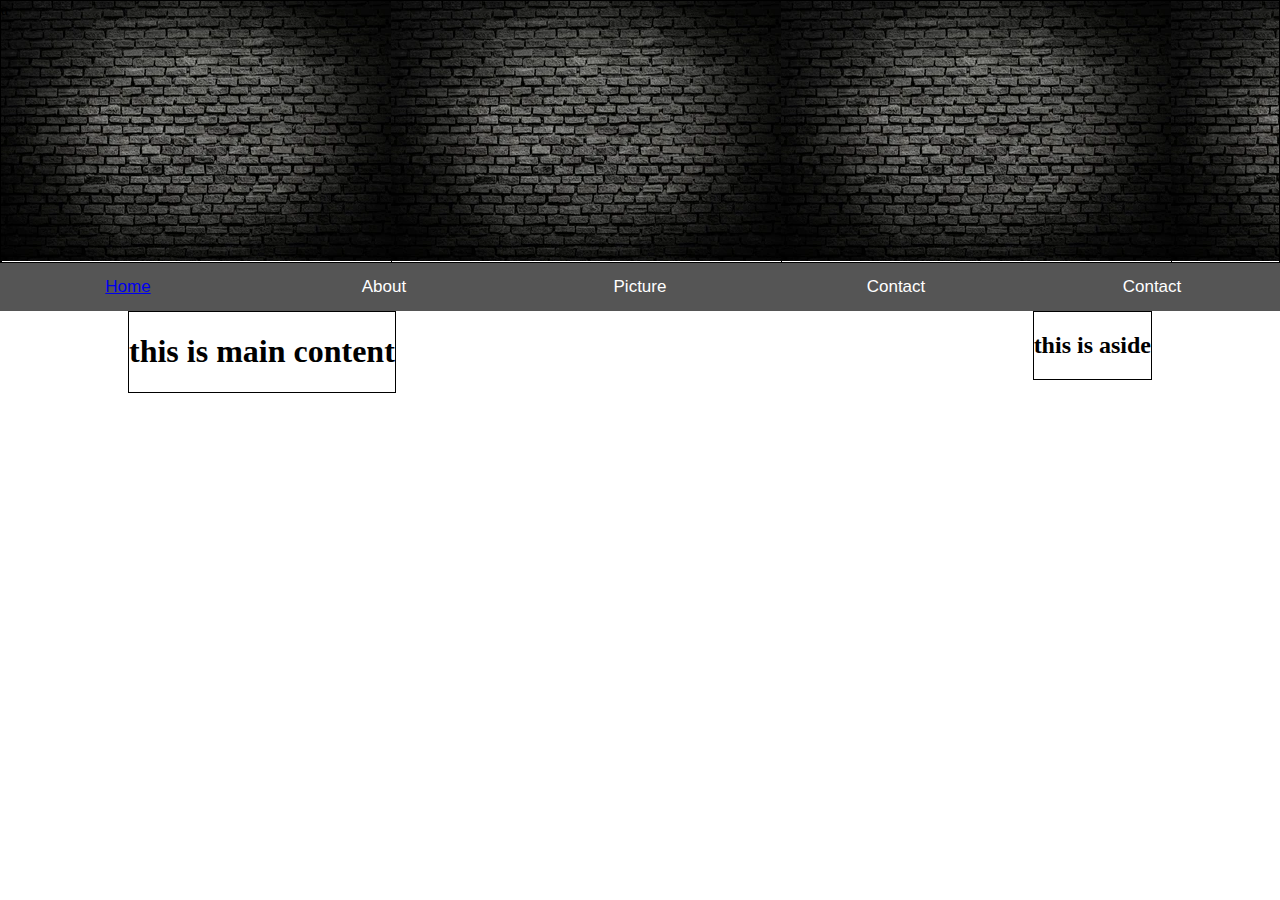
==== index.html @ 04f875bf "exercise" ====
<!DOCTYPE html>
<html lang="en">
  <head>
    <meta charset="UTF-8" />
    <meta http-equiv="X-UA-Compatible" content="IE=edge" />
    <meta name="viewport" content="width=device-width, initial-scale=1.0" />
    <title>Document</title>
    <link rel="stylesheet" href="style.css" />
  </head>
  <body>
    <header>
      <div class="headpic">a</div>
    </header>
    <nav>
      <button class="tablink"><a href="#"> Home</a></button>
      <button class="tablink">About</button>
      <button class="tablink">Picture</button>
      <button class="tablink">Contact</button>
      <button class="tablink">Contact</button>
    </nav>
    <div class="outside">
      <main>
        <div class="main">
          <h1>this is main content</h1>
        </div>
      </main>
      <aside>
        <div class="aside">
          <h2>this is aside</h2>
        </div>
      </aside>
    </div>
    <div class="clear"></div>
  </body>
</html>
---- style.css ----
body {
  margin: 0px;
}
.headpic {
  border: 1px solid black;
  background-image: url("headpic.webp");
  /* background-repeat: no-repeat; */
  /* background-size: 100%; */
  height: 29vh;
}
.tablink {
  background-color: #555;
  color: white;
  float: left;
  border: none;
  outline: none;
  cursor: pointer;
  padding: 14px 16px;
  font-size: 17px;
  width: 20%;
}

/* Change background color of buttons on hover */
.tablink:hover {
  background-color: #777;
}
.outside {
  width: 80vw;
  margin-left: 10%;
  margin-right: 10%;
}
.main {
  border: 1px solid black;
  display: inline-block;
  float: left;
}
.aside {
  border: 1px solid black;
  display: inline-block;
  float: right;
}
.clear {
  clear: both;
}
/* Set default styles for tab content */

/* Style each tab content individually */
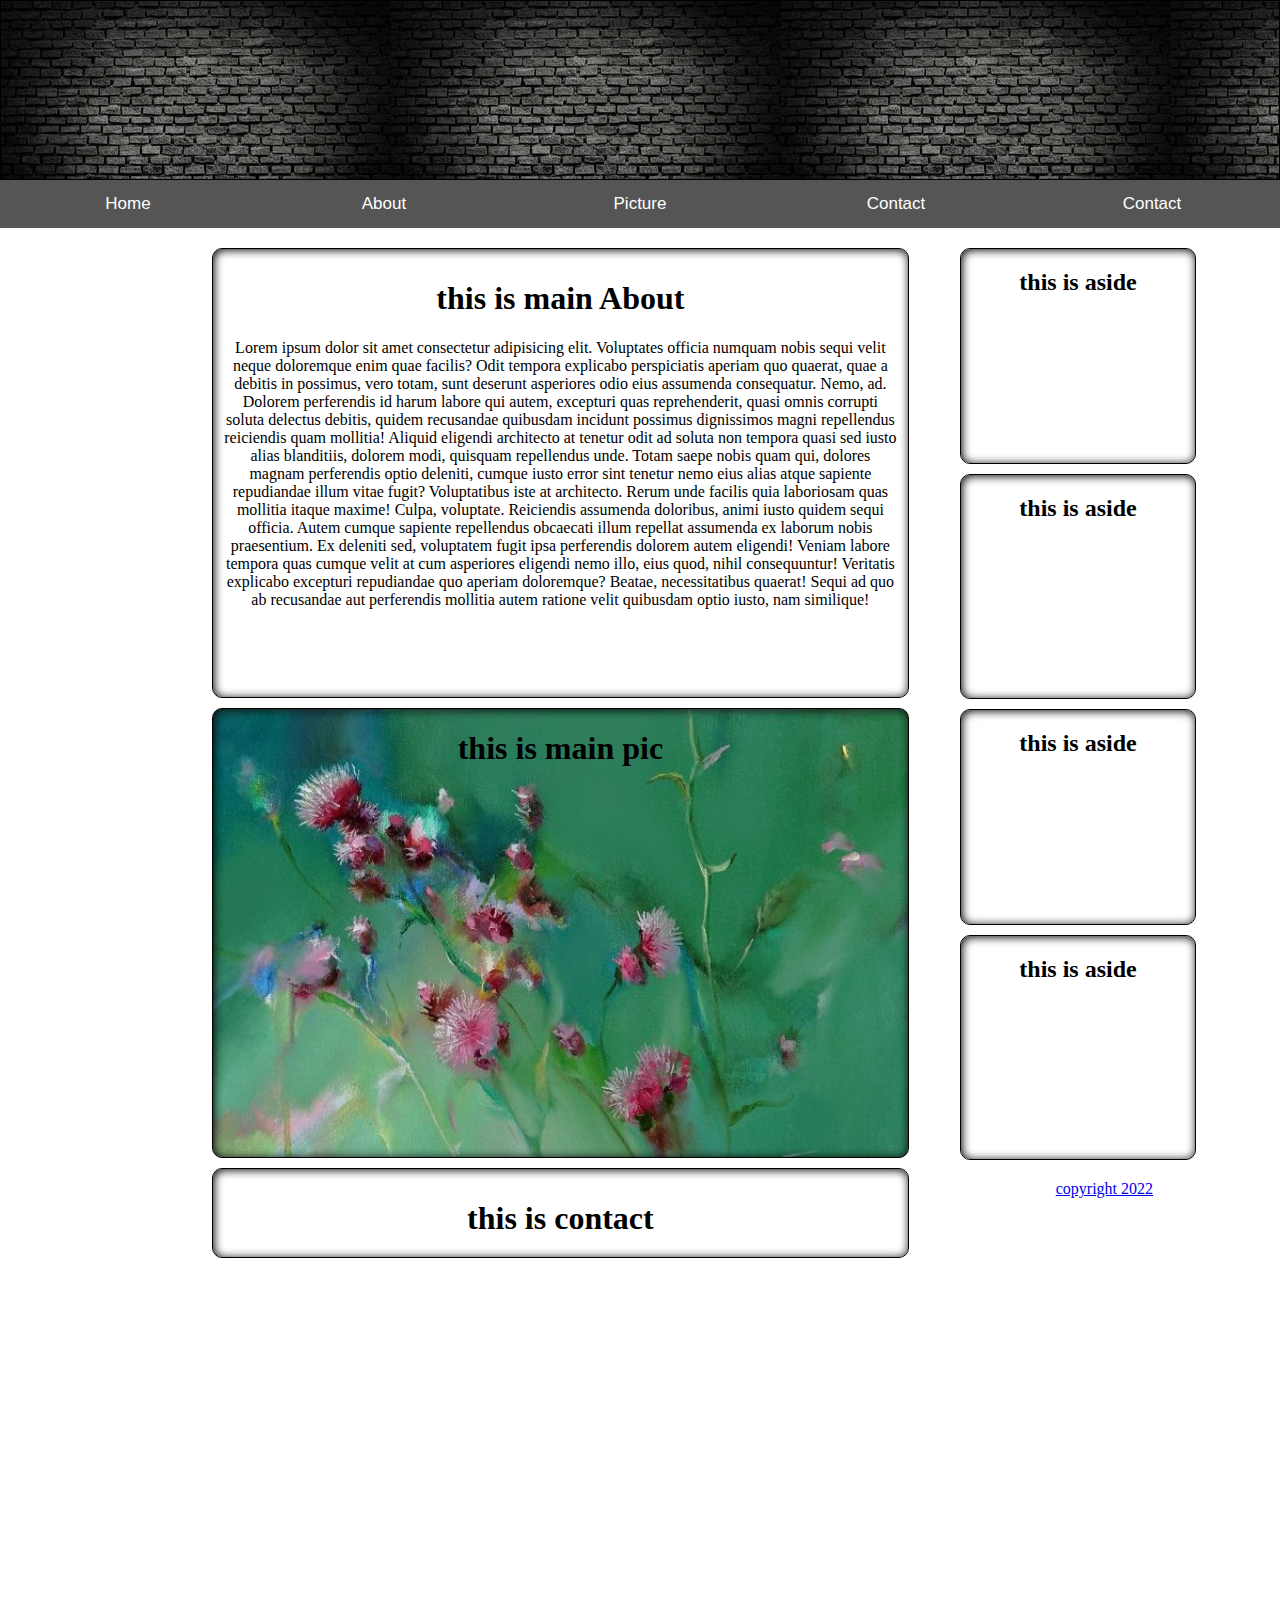
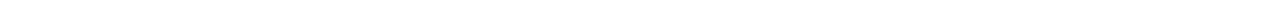
==== commit 3d7ec39a: "last" ====
--- a/index.html
+++ b/index.html
@@ -11,25 +11,78 @@
     <header>
       <div class="headpic">a</div>
     </header>
-    <nav>
-      <button class="tablink"><a href="#"> Home</a></button>
-      <button class="tablink">About</button>
-      <button class="tablink">Picture</button>
+    <nav class="nav">
+      <button class="tablink"><a href="#top"> Home</a></button>
+      <button class="tablink"><a href="#about">About</a></button>
+      <button class="tablink"><a href="#pic"> Picture</a></button>
       <button class="tablink">Contact</button>
       <button class="tablink">Contact</button>
     </nav>
     <div class="outside">
       <main>
-        <div class="main">
-          <h1>this is main content</h1>
+        <div class="maincontent">
+          <div class="content" id="about">
+            <h1>this is main About</h1>
+            <p>
+              Lorem ipsum dolor sit amet consectetur adipisicing elit.
+              Voluptates officia numquam nobis sequi velit neque doloremque enim
+              quae facilis? Odit tempora explicabo perspiciatis aperiam quo
+              quaerat, quae a debitis in possimus, vero totam, sunt deserunt
+              asperiores odio eius assumenda consequatur. Nemo, ad. Dolorem
+              perferendis id harum labore qui autem, excepturi quas
+              reprehenderit, quasi omnis corrupti soluta delectus debitis,
+              quidem recusandae quibusdam incidunt possimus dignissimos magni
+              repellendus reiciendis quam mollitia! Aliquid eligendi architecto
+              at tenetur odit ad soluta non tempora quasi sed iusto alias
+              blanditiis, dolorem modi, quisquam repellendus unde. Totam saepe
+              nobis quam qui, dolores magnam perferendis optio deleniti, cumque
+              iusto error sint tenetur nemo eius alias atque sapiente
+              repudiandae illum vitae fugit? Voluptatibus iste at architecto.
+              Rerum unde facilis quia laboriosam quas mollitia itaque maxime!
+              Culpa, voluptate. Reiciendis assumenda doloribus, animi iusto
+              quidem sequi officia. Autem cumque sapiente repellendus obcaecati
+              illum repellat assumenda ex laborum nobis praesentium. Ex deleniti
+              sed, voluptatem fugit ipsa perferendis dolorem autem eligendi!
+              Veniam labore tempora quas cumque velit at cum asperiores eligendi
+              nemo illo, eius quod, nihil consequuntur! Veritatis explicabo
+              excepturi repudiandae quo aperiam doloremque? Beatae,
+              necessitatibus quaerat! Sequi ad quo ab recusandae aut perferendis
+              mollitia autem ratione velit quibusdam optio iusto, nam similique!
+            </p>
+          </div>
+          <div id="pic">
+            <h1>this is main pic</h1>
+            <div class="hero-image">
+              <!-- <img src="pic.jpg" alt="this is pic" /> -->
+            </div>
+          </div>
+          <div id="contact">
+            <h1>this is contact</h1>
+          </div>
+        </div>
+        <div class="mainaside">
+          <aside>
+            <div class="aside1">
+              <h2>this is aside</h2>
+            </div>
+            <div class="aside2">
+              <h2>this is aside</h2>
+            </div>
+            <div class="aside1">
+              <h2>this is aside</h2>
+            </div>
+            <div class="aside2">
+              <h2>this is aside</h2>
+            </div>
+          </aside>
         </div>
       </main>
-      <aside>
-        <div class="aside">
-          <h2>this is aside</h2>
-        </div>
-      </aside>
     </div>
+    <footer>
+      <div class="footer">
+        <a href="#top">copyright 2022</a>
+      </div>
+    </footer>
     <div class="clear"></div>
   </body>
 </html>
--- a/style.css
+++ b/style.css
@@ -1,12 +1,17 @@
+* {
+  box-sizing: border-box;
+  text-align: center;
+}
 body {
   margin: 0px;
+  height: 180vh;
 }
 .headpic {
   border: 1px solid black;
   background-image: url("headpic.webp");
   /* background-repeat: no-repeat; */
   /* background-size: 100%; */
-  height: 29vh;
+  height: 20vh;
 }
 .tablink {
   background-color: #555;
@@ -18,6 +23,8 @@
   padding: 14px 16px;
   font-size: 17px;
   width: 20%;
+  min-width: 5%;
+  max-width: 30%;
 }
 
 /* Change background color of buttons on hover */
@@ -25,20 +32,78 @@
   background-color: #777;
 }
 .outside {
-  width: 80vw;
-  margin-left: 10%;
-  margin-right: 10%;
+  width: 80%;
+  margin-left: 15%;
+  margin-right: 15%;
 }
-.main {
-  border: 1px solid black;
+.nav {
+  position: sticky;
+  top: 0px;
+}
+.nav a {
+  text-decoration: none;
+  color: white;
+}
+.maincontent {
   display: inline-block;
   float: left;
+  margin: 10px;
+  width: 70%;
 }
-.aside {
-  border: 1px solid black;
+.mainaside {
   display: inline-block;
   float: right;
+  margin: 10px;
+  width: 25%;
 }
+.content {
+  border: 1px solid black;
+  margin: 10px;
+  border-radius: 10px;
+  height: 50vh;
+  box-shadow: inset 1px 1px 10px black;
+  padding: 10px;
+}
+#pic {
+  border: 1px solid black;
+  margin: 10px;
+  border-radius: 10px;
+  height: 50vh;
+  box-shadow: inset 1px 1px 10px black;
+  background-image: url("pic1.jpg");
+  background-size: contain;
+  background-repeat: no-repeat;
+  background-size: 100%;
+  /* height: fit-content;
+  width: fit-content;*/
+}
+#contact {
+  border: 1px solid black;
+  margin: 10px;
+  border-radius: 10px;
+  height: 10vh;
+  box-shadow: inset 1px 1px 10px black;
+  padding: 10px;
+}
+.pic div {
+  background-image: url("/pic.jpg");
+}
+
+.aside1 {
+  border: 1px solid black;
+  margin: 10px;
+  border-radius: 10px;
+  height: 24vh;
+  box-shadow: inset 1px 1px 10px black;
+}
+.aside2 {
+  border: 1px solid black;
+  margin: 10px;
+  border-radius: 10px;
+  height: 25vh;
+  box-shadow: inset 1px 1px 10px black;
+}
+
 .clear {
   clear: both;
 }
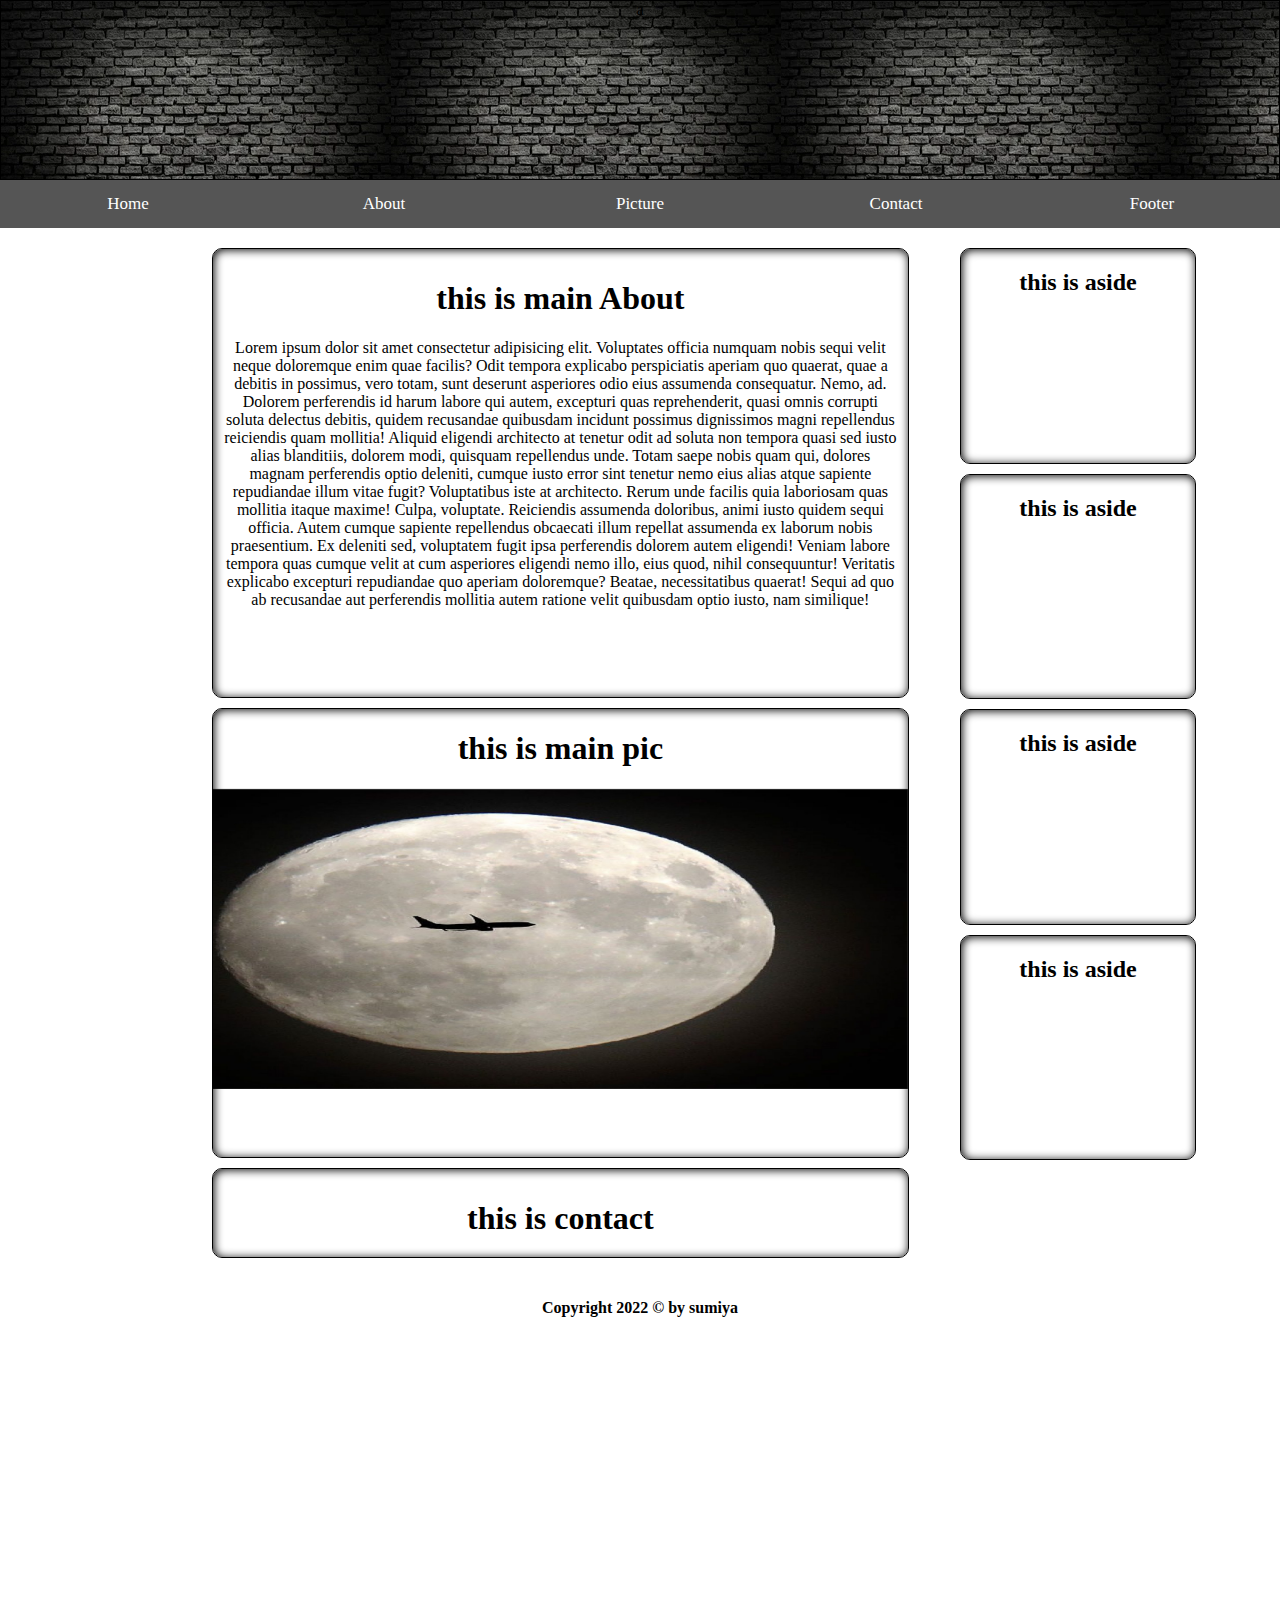
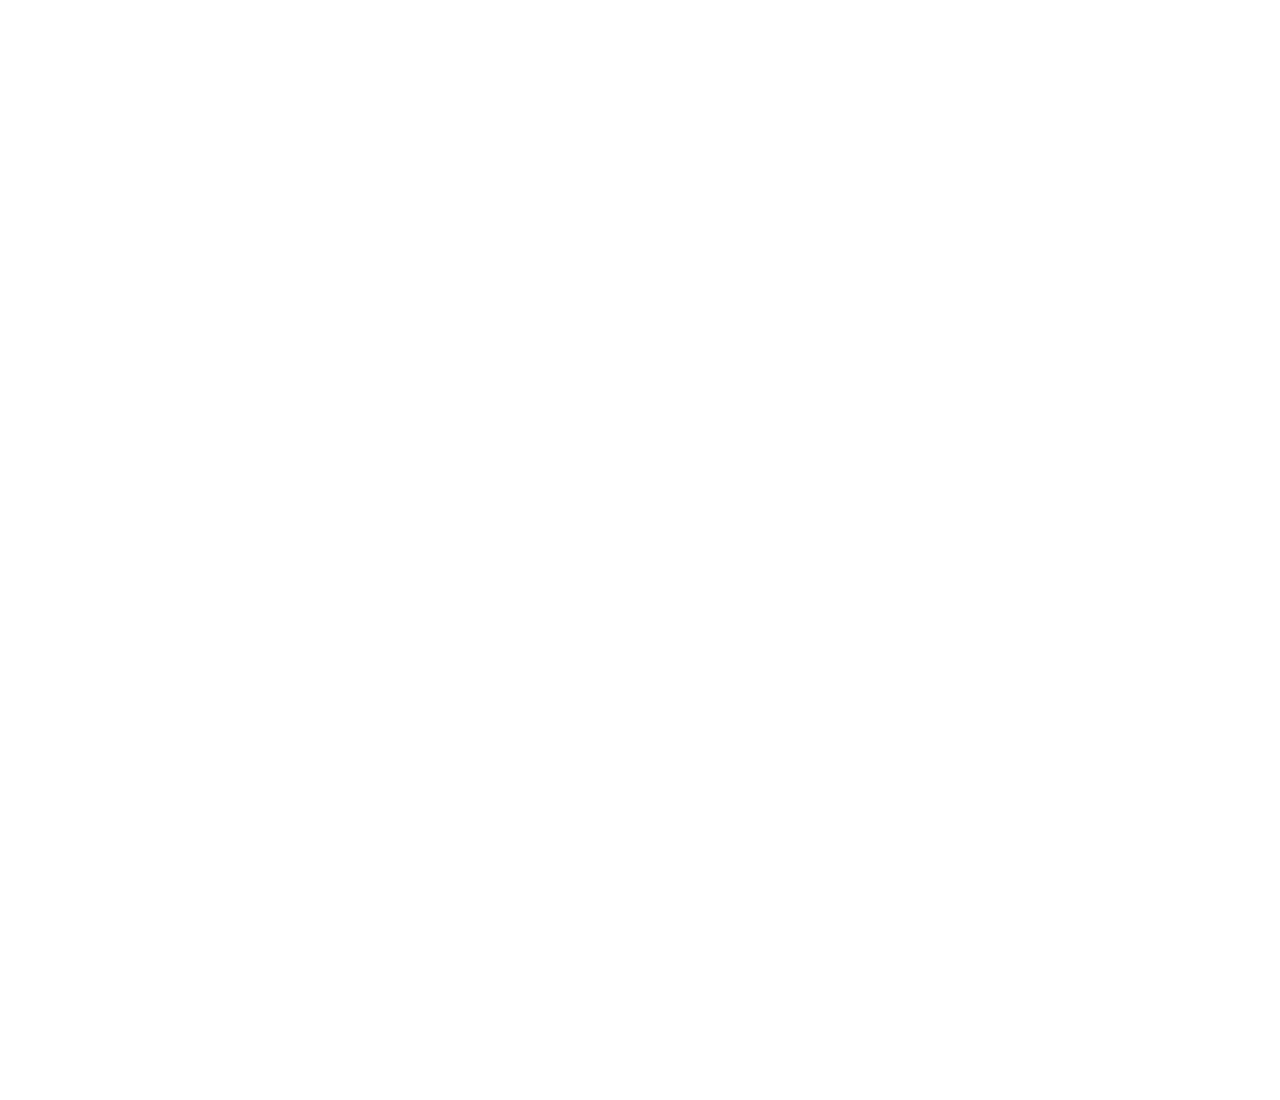
==== commit ce061161: "friday night" ====
--- a/index.html
+++ b/index.html
@@ -12,16 +12,16 @@
       <div class="headpic">a</div>
     </header>
     <nav class="nav">
-      <button class="tablink"><a href="#top"> Home</a></button>
-      <button class="tablink"><a href="#about">About</a></button>
-      <button class="tablink"><a href="#pic"> Picture</a></button>
-      <button class="tablink">Contact</button>
-      <button class="tablink">Contact</button>
+      <a href="#top"><div class="tablink">Home</div></a>
+      <a href="#about"><div class="tablink">About</div></a>
+      <a href="#pic"><div class="tablink">Picture</div></a>
+      <a href="#contact"><div class="tablink">Contact</div></a>
+      <a href="#footer"><div class="tablink">Footer</div></a>
     </nav>
     <div class="outside">
       <main>
-        <div class="maincontent">
-          <div class="content" id="about">
+        <div class="maincontent" id="about">
+          <div class="content">
             <h1>this is main About</h1>
             <p>
               Lorem ipsum dolor sit amet consectetur adipisicing elit.
@@ -53,7 +53,8 @@
           <div id="pic">
             <h1>this is main pic</h1>
             <div class="hero-image">
-              <!-- <img src="pic.jpg" alt="this is pic" /> -->
+              <img src="pic.jpg" alt="this is pic" class="image" />
+              <div class="pictitle">This is picture</div>
             </div>
           </div>
           <div id="contact">
@@ -79,8 +80,10 @@
       </main>
     </div>
     <footer>
-      <div class="footer">
-        <a href="#top">copyright 2022</a>
+      <div id="footer">
+        <h4>
+          <a href="#top">Copyright 2022 </a>
+        </h4>
       </div>
     </footer>
     <div class="clear"></div>
--- a/style.css
+++ b/style.css
@@ -4,7 +4,8 @@
 }
 body {
   margin: 0px;
-  height: 180vh;
+  padding: 0px;
+  height: 300vh;
 }
 .headpic {
   border: 1px solid black;
@@ -69,14 +70,45 @@
   margin: 10px;
   border-radius: 10px;
   height: 50vh;
+  /* width: 100%; */
   box-shadow: inset 1px 1px 10px black;
-  background-image: url("pic1.jpg");
+  /* background-image: url("pic1.jpg");
   background-size: contain;
   background-repeat: no-repeat;
-  background-size: 100%;
+  background-size: 100%; */
   /* height: fit-content;
   width: fit-content;*/
 }
+.hero-image{
+  position: relative;
+  width: 100%;
+  /* width: 300px; */
+  height: 300px; 
+}
+.image{
+  display: block;
+  width: 100%;
+  height: 100%;
+}
+.hero-image:hover .pictitle {
+  opacity: 1;
+}
+.pictitle{
+  position: absolute; 
+  bottom: 0; 
+  background: rgb(253, 252, 252);
+  background: rgba(29, 28, 28, 0.5); /* Black see-through */
+  color: #f1f1f1; 
+  width: 100%;
+  transition: .5s ease;
+  opacity:0;
+  color: white;
+  font-size: 20px;
+  padding: 20px;
+  text-align: left;
+  
+}
+
 #contact {
   border: 1px solid black;
   margin: 10px;
@@ -103,10 +135,22 @@
   height: 25vh;
   box-shadow: inset 1px 1px 10px black;
 }
-
+footer{
+  display: inline-block;
+  text-align: center;
+  width: 30%;
+}
+#footer a{
+  text-decoration: none;
+  color: black;
+}
+#footer a:after{
+  content: "\00A9  by sumiya" ;
+}
 .clear {
   clear: both;
 }
+
 /* Set default styles for tab content */
 
 /* Style each tab content individually */
